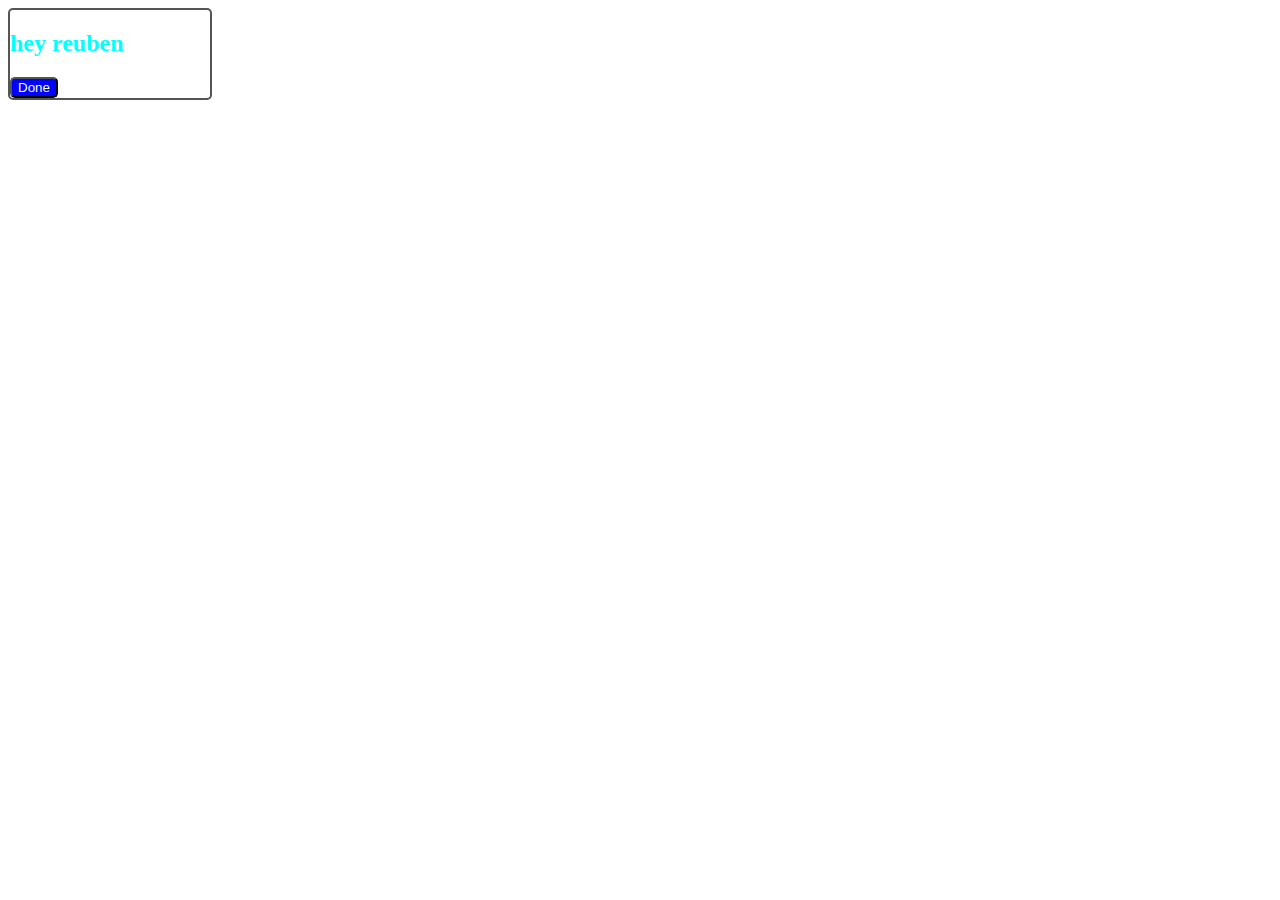
==== index.html @ 37f73237 "fuck off" ====
<!DOCTYPE html>
<html lang="en">
<head>
    <meta charset="UTF-8">
    <meta name="viewport" content="width=device-width, initial-scale=1.0">
    <link rel="stylesheet" href="style.css">
    <title>Simple Website</title>
</head>
<body>
    <div class="flex">
   <h2>hey reuben</h2>
   <button>Done</button>
</div>
</body>
</html>
---- style.css ----
.flex {
    justify-content: center;
    align-items: center;
    border: 2px solid #555;
    width: 200px;
    border-radius: 5px;
}

h2 {
    color: aqua;
}

button {
    color: azure;
    background-color: blue;
    border-radius: 5px;
}
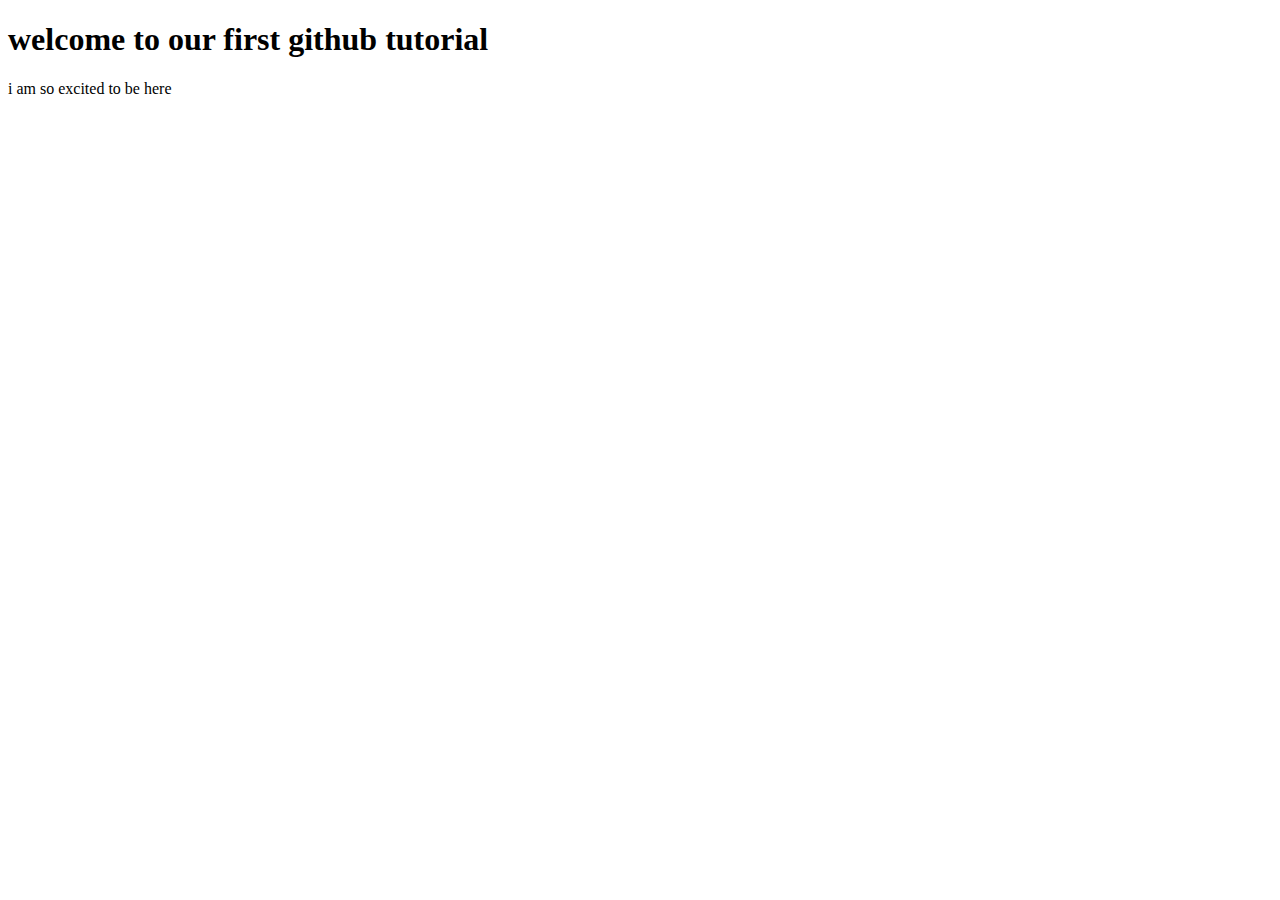
==== commit ca6bfe4f: "initial commit" ====
--- a/index.html
+++ b/index.html
@@ -3,13 +3,11 @@
 <head>
     <meta charset="UTF-8">
     <meta name="viewport" content="width=device-width, initial-scale=1.0">
-    <link rel="stylesheet" href="style.css">
+    <link rel="stylesheet" href="/git-js/style.css">
     <title>Simple Website</title>
 </head>
 <body>
-    <div class="flex">
-   <h2>hey reuben</h2>
-   <button>Done</button>
-</div>
+    <h1>welcome to our first github tutorial</h1>
+    <p>i am so excited to be here</p>
 </body>
 </html>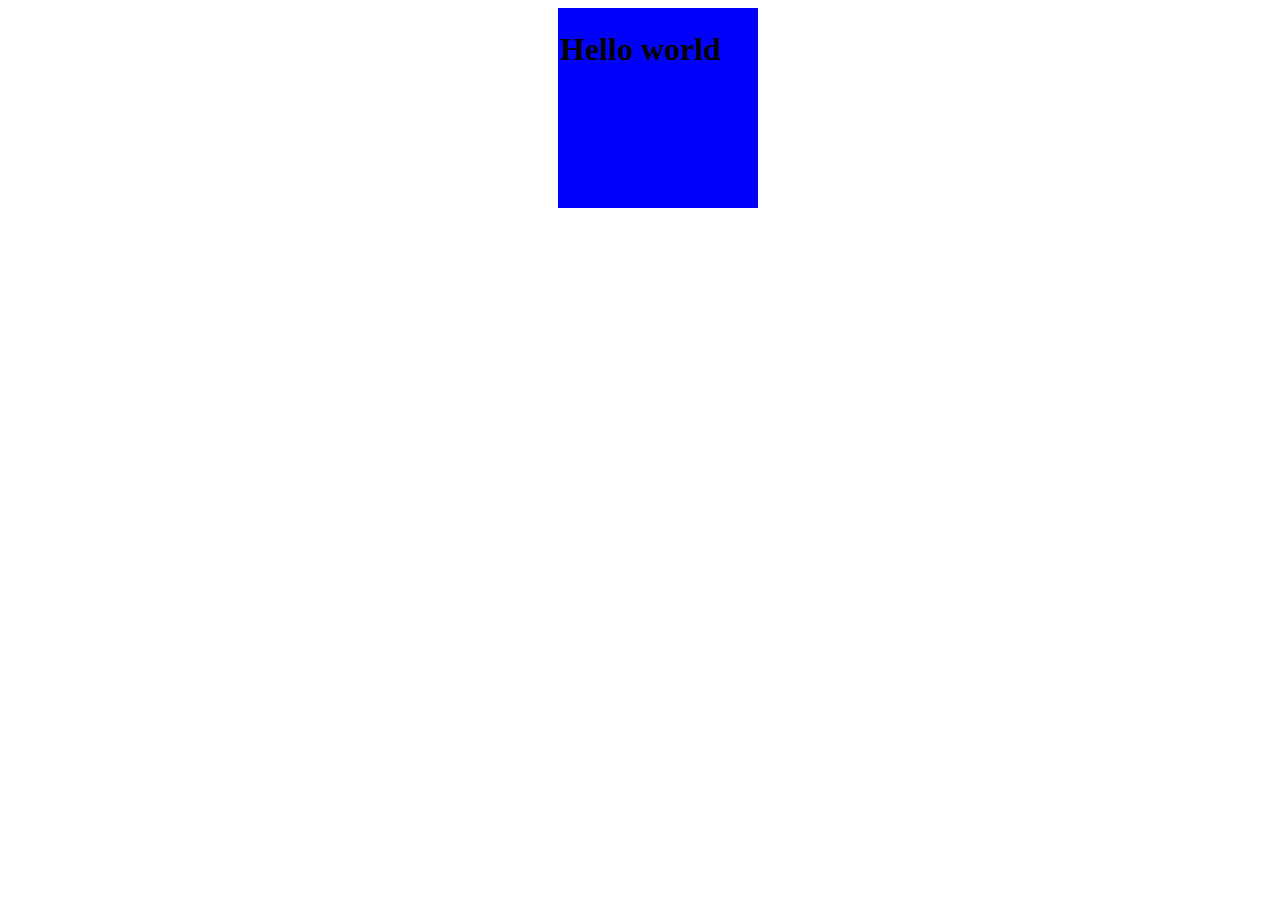
==== commit 35b18698: "majorCommits" ====
--- a/index.html
+++ b/index.html
@@ -3,11 +3,13 @@
 <head>
     <meta charset="UTF-8">
     <meta name="viewport" content="width=device-width, initial-scale=1.0">
-    <link rel="stylesheet" href="/git-js/style.css">
+    <link rel="stylesheet" href="style.css">
     <title>Simple Website</title>
 </head>
 <body>
-    <h1>welcome to our first github tutorial</h1>
-    <p>i am so excited to be here</p>
+    <div class="container">
+        <h1> Hello world</h1>
+    </div>
+
 </body>
 </html>--- a/style.css
+++ b/style.css
@@ -0,0 +1,5 @@
+.container{ width: 200px; 
+    height: 200px; 
+    background-color: blue; 
+    border: 2px solid blue; 
+    box-sizing: border-box; margin-left: 550px;}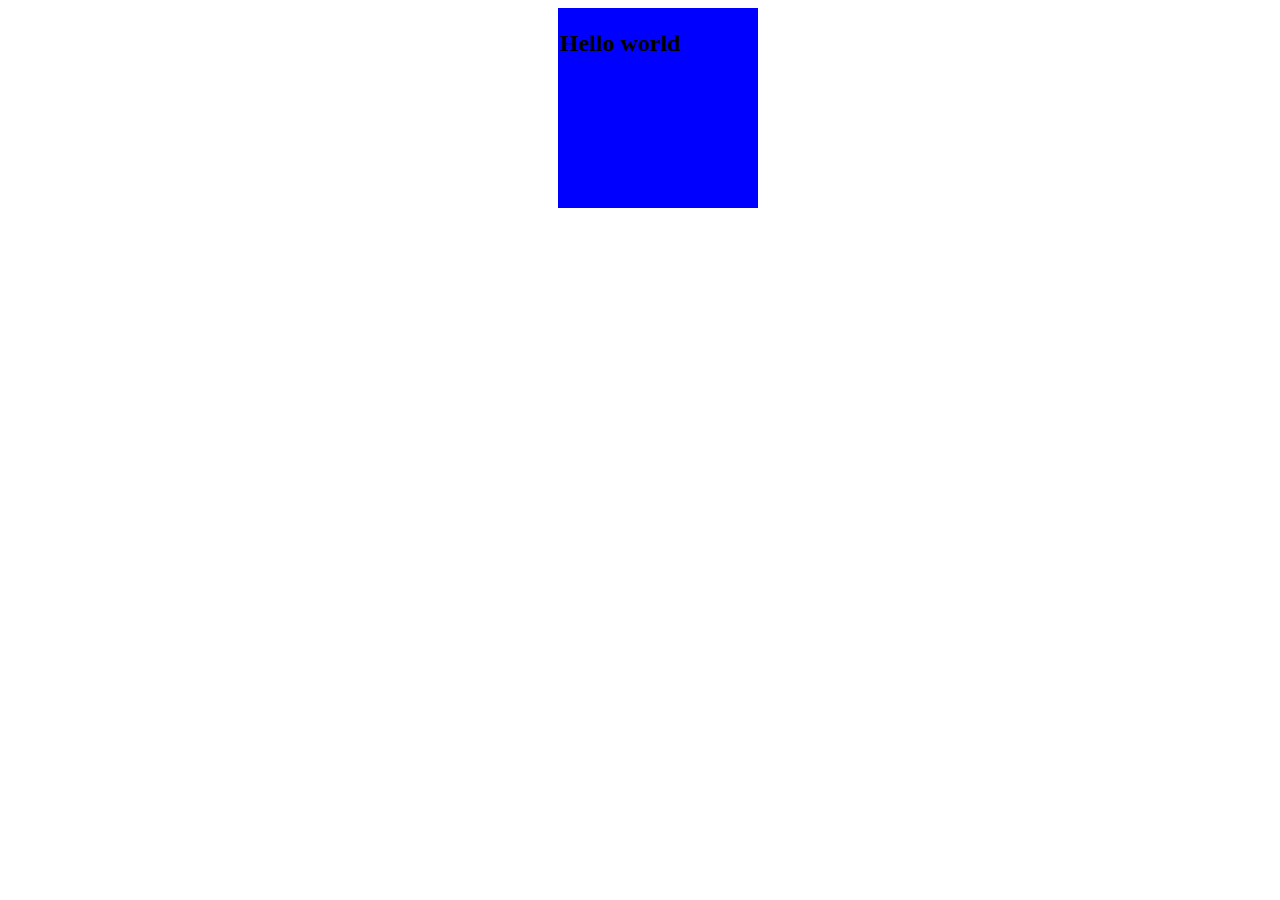
==== commit 0458be04: "majorCommits" ====
--- a/index.html
+++ b/index.html
@@ -8,7 +8,7 @@
 </head>
 <body>
     <div class="container">
-        <h1> Hello world</h1>
+        <h2> Hello world</h2>
     </div>
 
 </body>
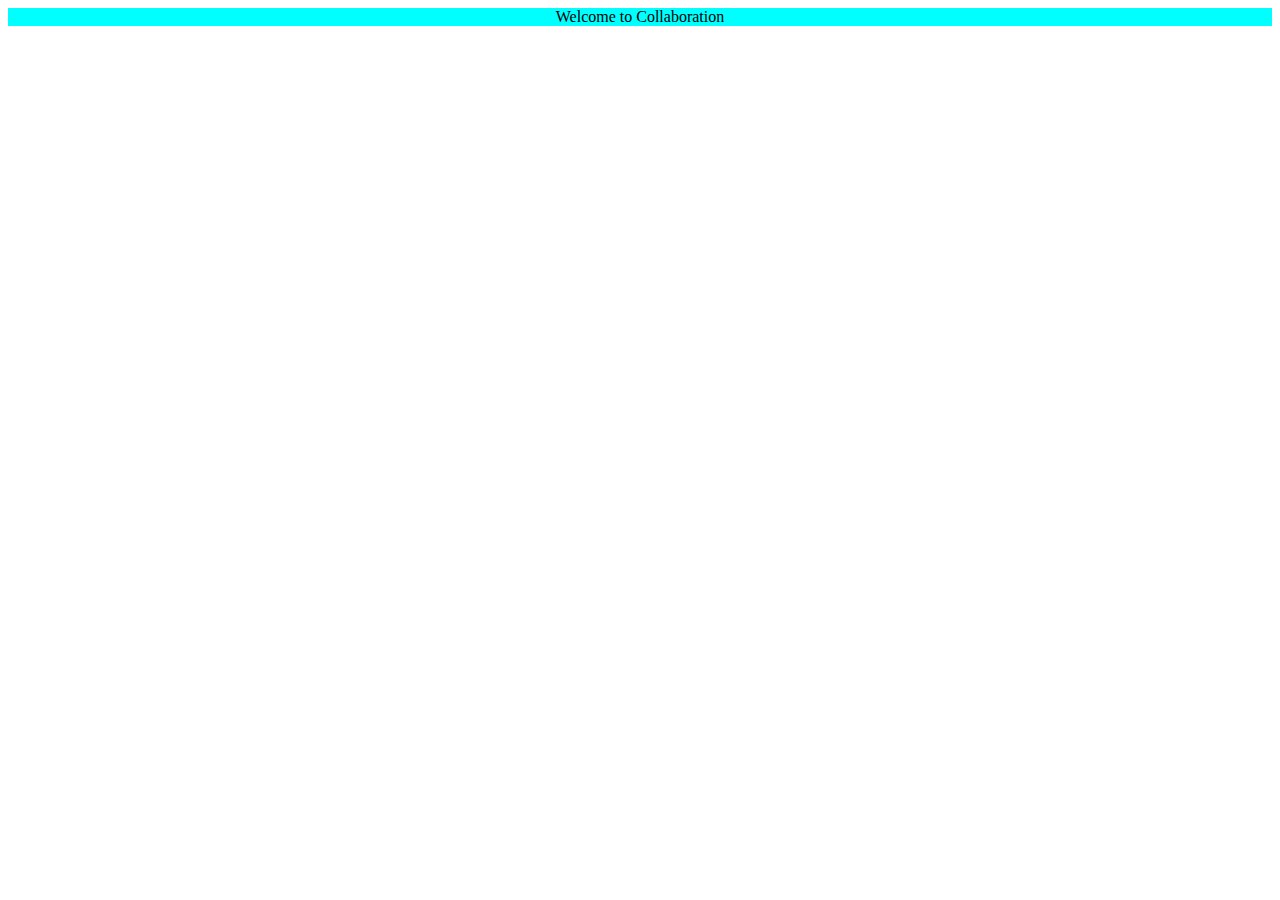
==== commit a53555ec: "Hello main branch" ====
--- a/index.html
+++ b/index.html
@@ -3,13 +3,10 @@
 <head>
     <meta charset="UTF-8">
     <meta name="viewport" content="width=device-width, initial-scale=1.0">
+    <title>Simple Website</title>
     <link rel="stylesheet" href="style.css">
-    <title>Simple Website</title>
 </head>
 <body>
-    <div class="container">
-        <h2> Hello world</h2>
-    </div>
-
+    <div id="welcome">Welcome to Collaboration</div>
 </body>
 </html>--- a/style.css
+++ b/style.css
@@ -1,5 +1,5 @@
-.container{ width: 200px; 
-    height: 200px; 
-    background-color: blue; 
-    border: 2px solid blue; 
-    box-sizing: border-box; margin-left: 550px;}+#welcome {
+    background-color: aqua;
+    text-align: center;
+    font-family: 100px;
+}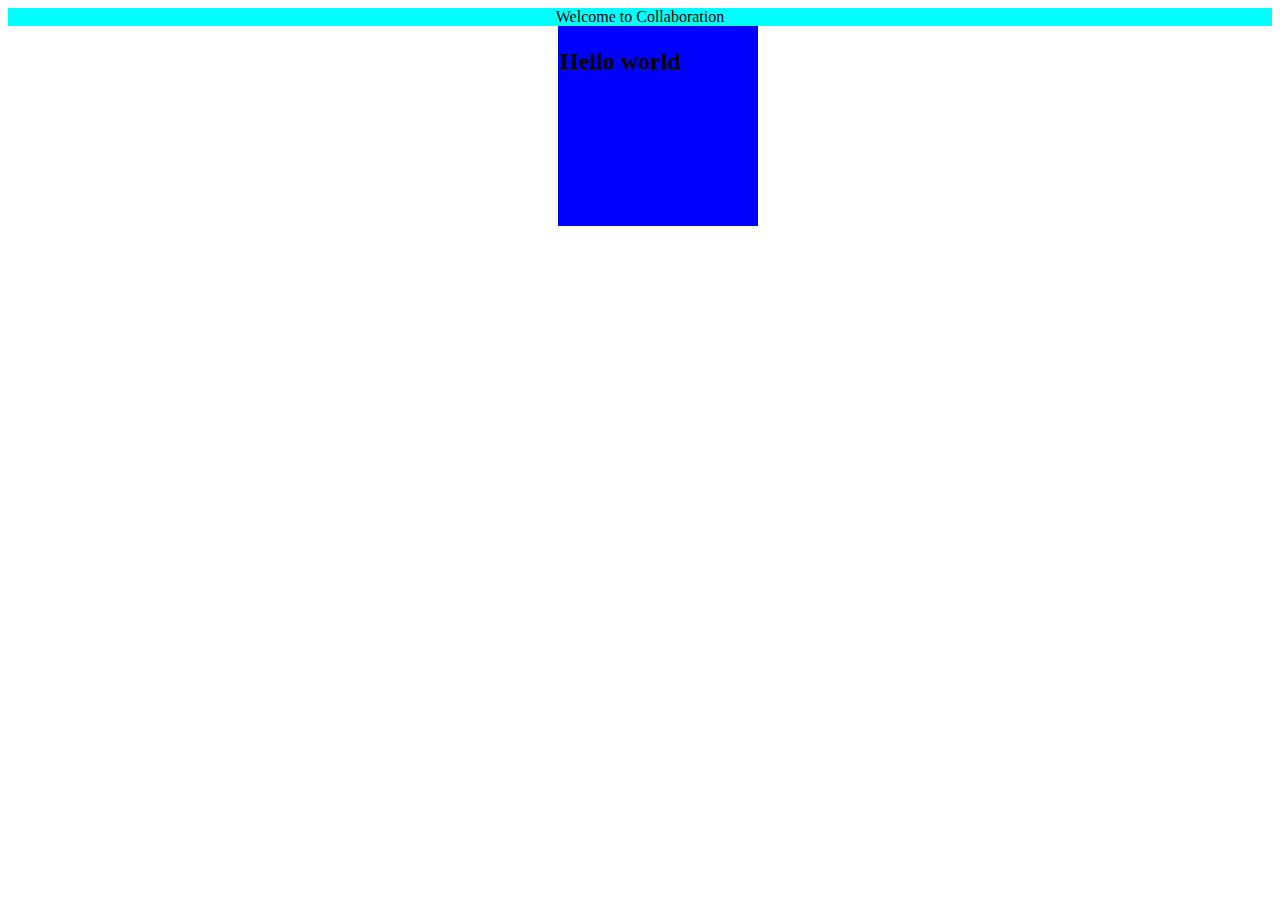
==== commit 3212170e: "Merge branch 'main' into majorStyle" ====
--- a/index.html
+++ b/index.html
@@ -3,10 +3,16 @@
 <head>
     <meta charset="UTF-8">
     <meta name="viewport" content="width=device-width, initial-scale=1.0">
+    <link rel="stylesheet" href="style.css">
     <title>Simple Website</title>
     <link rel="stylesheet" href="style.css">
 </head>
 <body>
+  
     <div id="welcome">Welcome to Collaboration</div>
+    <div class="container">
+        <h2> Hello world</h2>
+    </div>
+  
 </body>
 </html>--- a/style.css
+++ b/style.css
@@ -1,5 +1,12 @@
+.container{ width: 200px; 
+    height: 200px; 
+    background-color: blue; 
+    border: 2px solid blue; 
+    box-sizing: border-box; margin-left: 550px;}
+
 #welcome {
     background-color: aqua;
     text-align: center;
     font-family: 100px;
-}+}
+
--- a/style.css
+++ b/style.css
@@ -1,5 +1,12 @@
+.container{ width: 200px; 
+    height: 200px; 
+    background-color: blue; 
+    border: 2px solid blue; 
+    box-sizing: border-box; margin-left: 550px;}
+
 #welcome {
     background-color: aqua;
     text-align: center;
     font-family: 100px;
-}+}
+
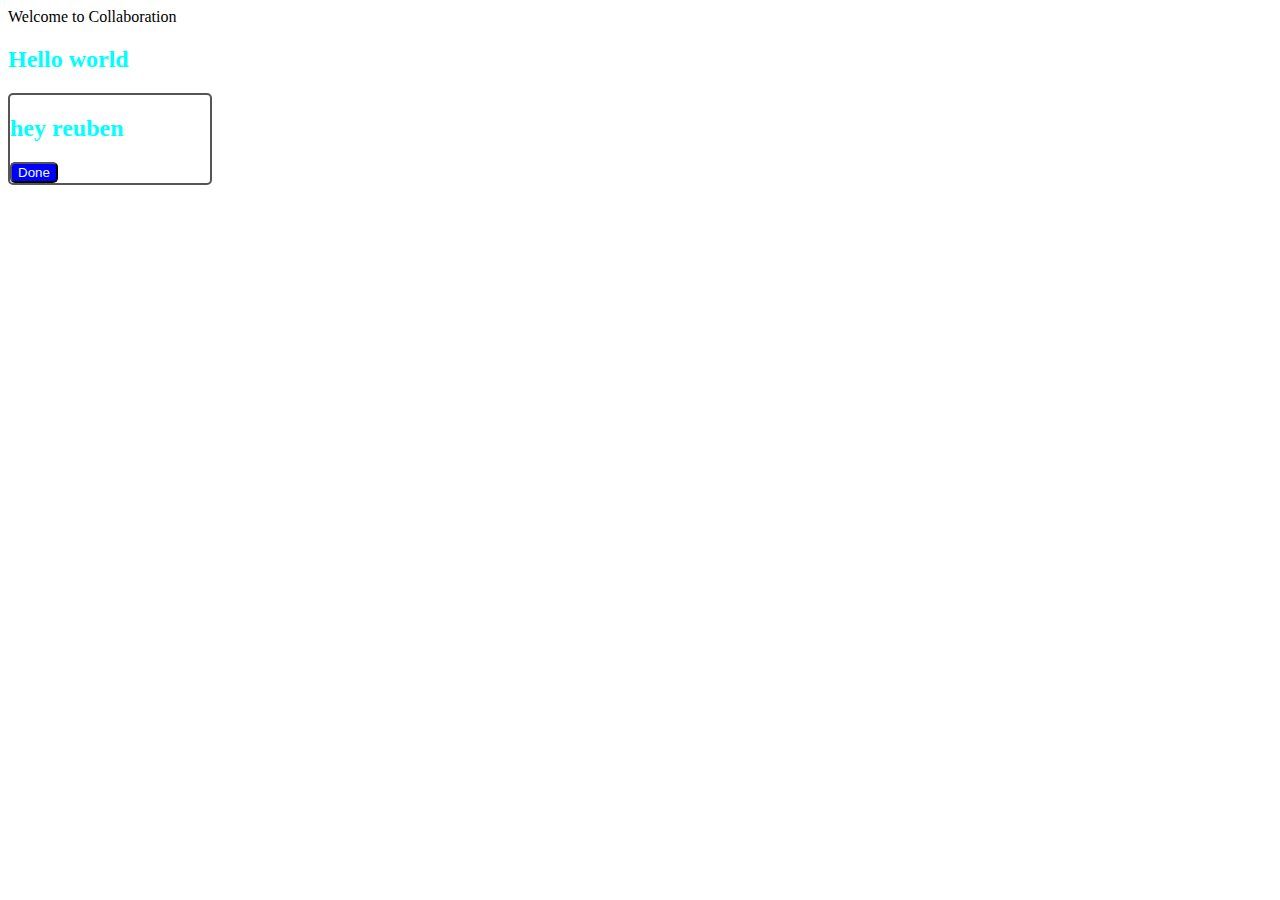
==== commit 7db5318e: "Merge branch 'main' into reuben-luka" ====
--- a/index.html
+++ b/index.html
@@ -8,11 +8,17 @@
     <link rel="stylesheet" href="style.css">
 </head>
 <body>
+
+  <div id="welcome">Welcome to Collaboration</div>
   
-    <div id="welcome">Welcome to Collaboration</div>
     <div class="container">
         <h2> Hello world</h2>
     </div>
+    
+<div class="flex">
+   <h2>hey reuben</h2>
+   <button>Done</button>
+</div>
   
 </body>
 </html>--- a/style.css
+++ b/style.css
@@ -1,3 +1,21 @@
+
+.flex {
+    justify-content: center;
+    align-items: center;
+    border: 2px solid #555;
+    width: 200px;
+    border-radius: 5px;
+}
+
+h2 {
+    color: aqua;
+}
+
+button {
+    color: azure;
+    background-color: blue;
+    border-radius: 5px;
+
 .container{ width: 200px; 
     height: 200px; 
     background-color: blue; 
@@ -8,5 +26,6 @@
     background-color: aqua;
     text-align: center;
     font-family: 100px;
+
 }
 
--- a/style.css
+++ b/style.css
@@ -1,3 +1,21 @@
+
+.flex {
+    justify-content: center;
+    align-items: center;
+    border: 2px solid #555;
+    width: 200px;
+    border-radius: 5px;
+}
+
+h2 {
+    color: aqua;
+}
+
+button {
+    color: azure;
+    background-color: blue;
+    border-radius: 5px;
+
 .container{ width: 200px; 
     height: 200px; 
     background-color: blue; 
@@ -8,5 +26,6 @@
     background-color: aqua;
     text-align: center;
     font-family: 100px;
+
 }
 
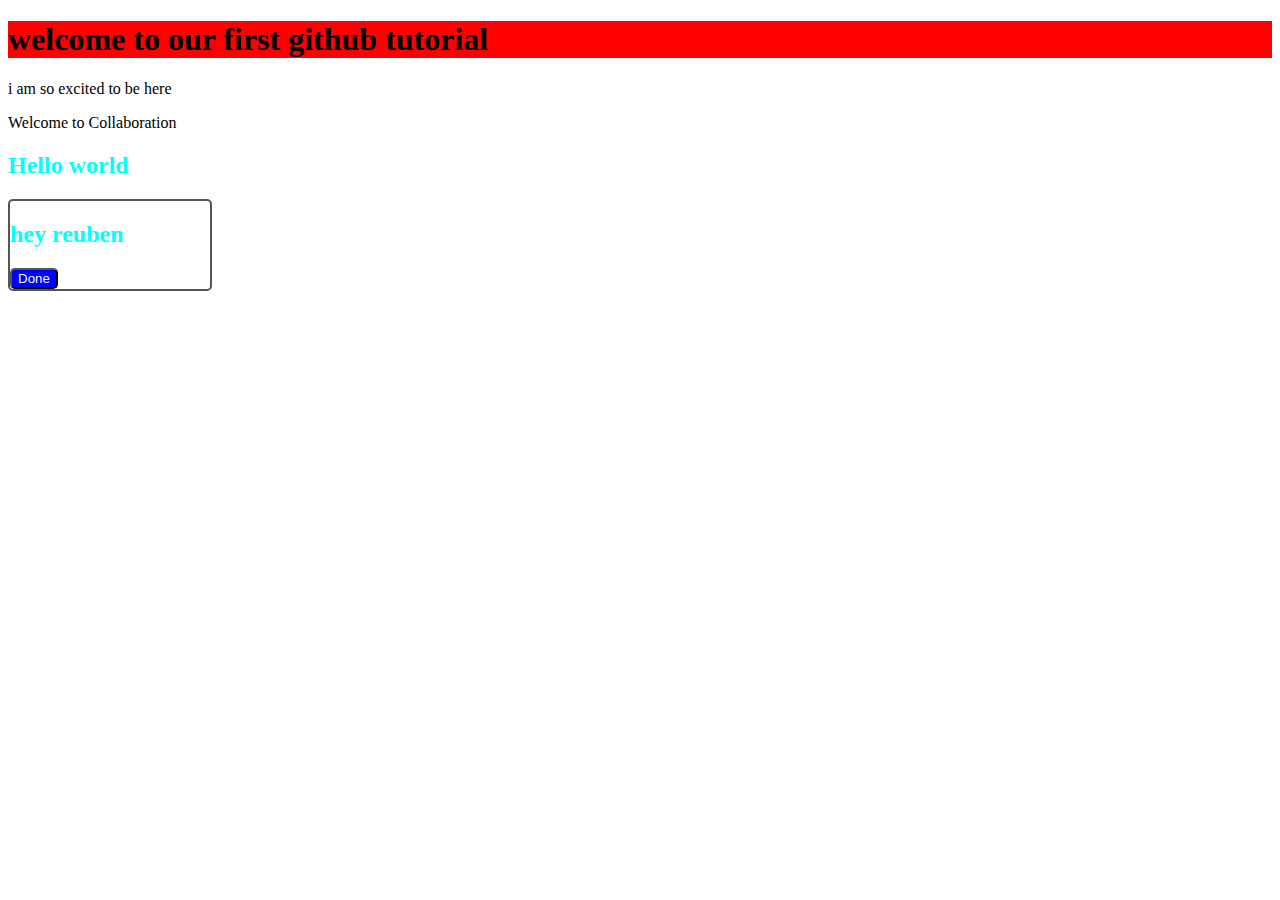
==== commit 70c5a4ec: "Merge branch 'main' into jaytee#" ====
--- a/index.html
+++ b/index.html
@@ -8,6 +8,9 @@
     <link rel="stylesheet" href="style.css">
 </head>
 <body>
+
+    <h1>welcome to our first github tutorial</h1>
+    <p>i am so excited to be here</p>
 
   <div id="welcome">Welcome to Collaboration</div>
   
--- a/style.css
+++ b/style.css
@@ -1,3 +1,10 @@
+
+
+h1{
+    background-color: red;
+}
+
+
 
 .flex {
     justify-content: center;
@@ -29,3 +36,5 @@
 
 }
 
+
+  
--- a/style.css
+++ b/style.css
@@ -1,3 +1,10 @@
+
+
+h1{
+    background-color: red;
+}
+
+
 
 .flex {
     justify-content: center;
@@ -29,3 +36,5 @@
 
 }
 
+
+  
